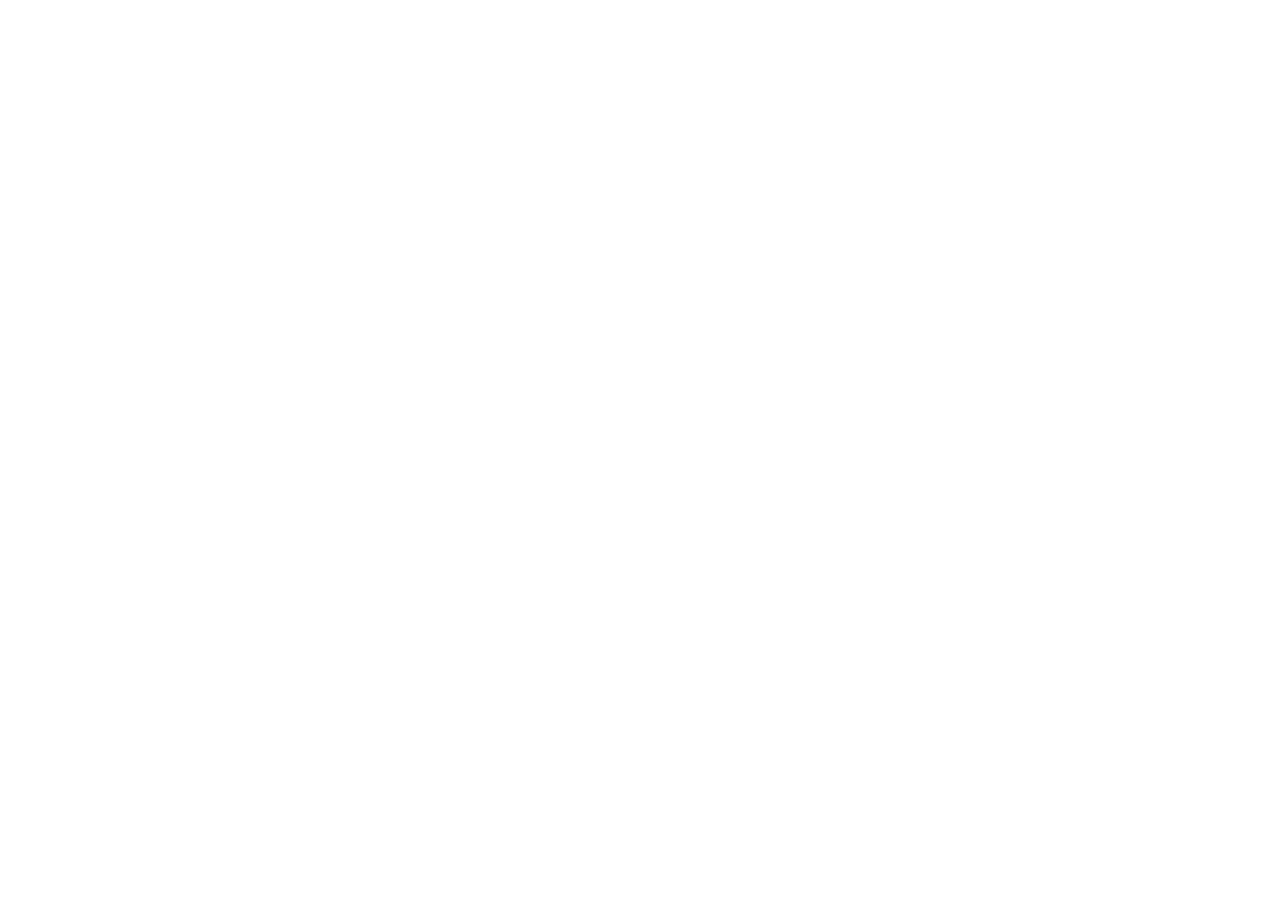
==== public/index.html @ 6faf71b3 "Added layering order on sort. However, need to implement it in the initialization logic" ====
<!DOCTYPE html>
<html lang="EN">
  <head>
    <title>Assignment One</title>
    <meta charset="UTF-8">
    <meta name=description content="">
    <meta name=viewport content="width=device-width, initial-scale=1">
    <meta name="viewport" content="width=device-width, initial-scale=1.0">
    <!-- Bootstrap CSS -->
    <link href="components/bootstrap/dist/css/bootstrap.min.css" rel="stylesheet" media="screen">
    <link href='http://fonts.googleapis.com/css?family=Roboto:300' rel='stylesheet' type='text/css'>
    <link rel="stylesheet" type="text/css" href="stylesheets/style.css" />
    <link href='https://api.tiles.mapbox.com/mapbox.js/v1.6.1/mapbox.css' rel='stylesheet' />
    <link href="//netdna.bootstrapcdn.com/font-awesome/4.0.3/css/font-awesome.css" rel="stylesheet">
    <link rel="stylesheet" type="text/css" href="components/leaflet.markercluster/dist/MarkerCluster.Default.css">
  </head>
  <body>
    <div id="map"></div>
    <!-- jQuery -->
    <script src="components/jquery/jquery.min.js"></script>
    <!-- Bootstrap JavaScript -->
    <script src="components/bootstrap/dist/js/bootstrap.min.js"></script>
    <!-- D3.js -->
    <script src="components/d3/d3.min.js"></script>
    <!-- Mapbox.js -->
    <script src='https://api.tiles.mapbox.com/mapbox.js/v1.6.1/mapbox.js'></script>
    <!-- Leaflet MarkerCluster -->
    <script src="components/leaflet.markercluster/dist/leaflet.markercluster.js"></script>
    <!-- HTML5 Sortable -->
    <script src="components/html5sortable/jquery.sortable.js"></script>
    <!-- Arc.js -->
    <script src="javascripts/arcjs/arc.js"></script>
    <!-- Main JavaScript File -->
    <script src="javascripts/controls.js"></script>
    <script src="javascripts/app.js"></script>
  </body>
</html>
---- public/stylesheets/style.css ----
body {
 margin: 0;
 padding: 0;
}

a {
  color: #00B7FF;
}

#map{
  position: absolute;
  top: 0px;
  left: 0px;
  height: 100%;
  width: 100%;
}

.toggleLayer{
  padding: 0;
  list-style-type: none;
  width: 150px;
  box-shadow: 0 1px 5px rgba(0, 0, 0, .3);
  font-family: 'Roboto', sans-serif;
  border-radius: 3px;
  font-size: 85%;
}

.toggleLayer li{
  height: 40px;
  background-color: #fff ;
  padding: 13px 10px 10px 10px;
  color: black;
  box-sizing: border-box;
  border-bottom: solid 1px gainsboro;
  text-align: center;
  line-height: 100%;
}

.toggle:hover{
  background-color: #3887BE;
  color: white;
  cursor: move;
}

.toggle.active{
  background-color: #3887BE;
  color: white;
}

#header{
  background-color: rgba(40,53,61,1);
  color: white;
  border: none;
  border-radius: 3px 3px 0px 0px;
}

#add-layer{
  color: rgba(0,0,0,.5);
  background-color: rgba(220, 220, 220, 0.90);
  /*margin-top: 5px;*/
  border: none;
}

#add-layer:hover{
  background-color: rgba(200, 200, 200, 0.90);
  cursor: pointer;
}
---- public/components/leaflet.markercluster/dist/MarkerCluster.Default.css ----
.marker-cluster-small {
	background-color: rgba(181, 226, 140, 0.6);
	}
.marker-cluster-small div {
	background-color: rgba(110, 204, 57, 0.6);
	}

.marker-cluster-medium {
	background-color: rgba(241, 211, 87, 0.6);
	}
.marker-cluster-medium div {
	background-color: rgba(240, 194, 12, 0.6);
	}

.marker-cluster-large {
	background-color: rgba(253, 156, 115, 0.6);
	}
.marker-cluster-large div {
	background-color: rgba(241, 128, 23, 0.6);
	}

	/* IE 6-8 fallback colors */
.leaflet-oldie .marker-cluster-small {
	background-color: rgb(181, 226, 140);
	}
.leaflet-oldie .marker-cluster-small div {
	background-color: rgb(110, 204, 57);
	}

.leaflet-oldie .marker-cluster-medium {
	background-color: rgb(241, 211, 87);
	}
.leaflet-oldie .marker-cluster-medium div {
	background-color: rgb(240, 194, 12);
	}

.leaflet-oldie .marker-cluster-large {
	background-color: rgb(253, 156, 115);
	}
.leaflet-oldie .marker-cluster-large div {
	background-color: rgb(241, 128, 23);
}

.marker-cluster {
	background-clip: padding-box;
	border-radius: 20px;
	}
.marker-cluster div {
	width: 30px;
	height: 30px;
	margin-left: 5px;
	margin-top: 5px;

	text-align: center;
	border-radius: 15px;
	font: 12px "Helvetica Neue", Arial, Helvetica, sans-serif;
	}
.marker-cluster span {
	line-height: 30px;
	}
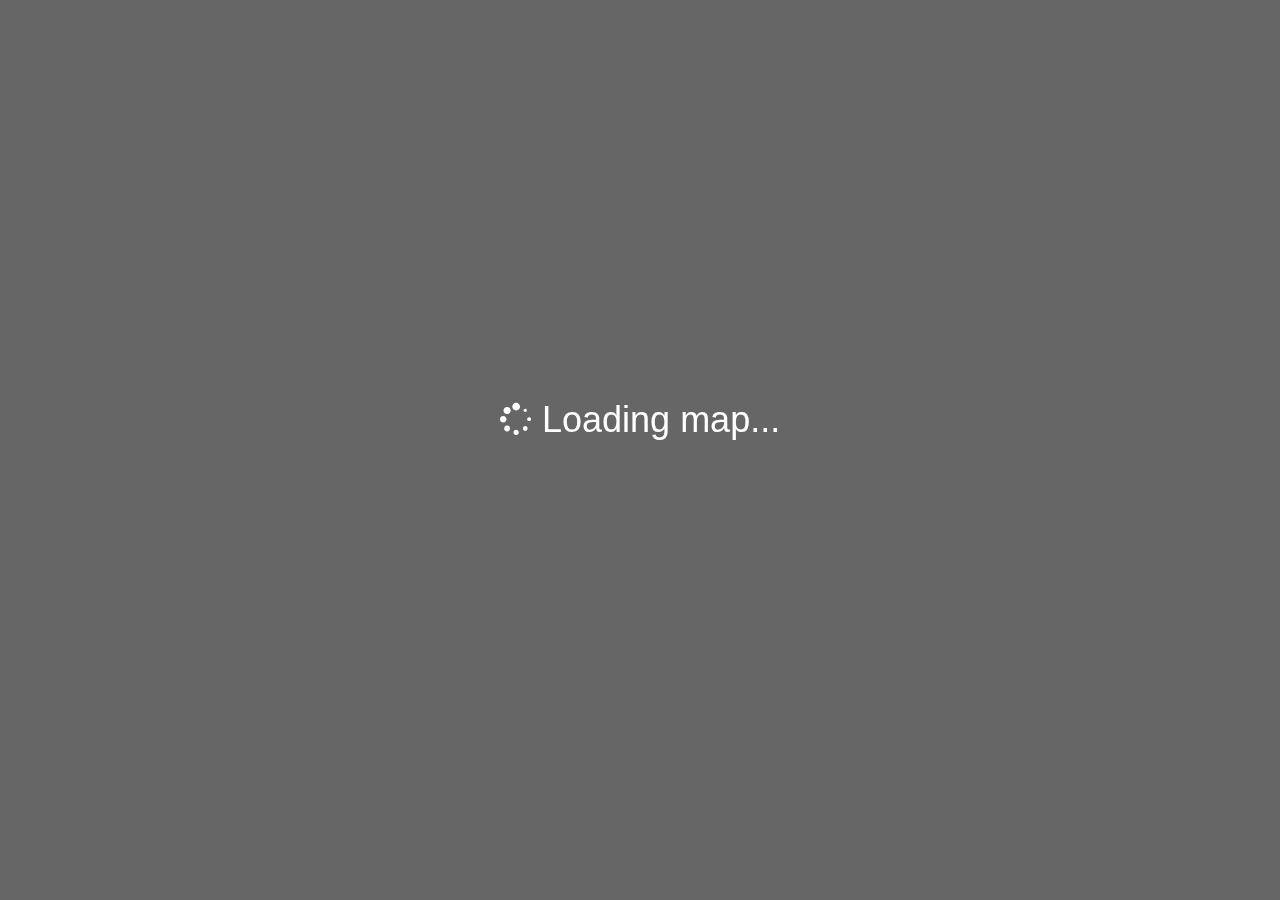
==== commit 66c3d3d9: "Added loading overlay and line layer prototype" ====
--- a/public/index.html
+++ b/public/index.html
@@ -13,8 +13,13 @@
     <link href='https://api.tiles.mapbox.com/mapbox.js/v1.6.1/mapbox.css' rel='stylesheet' />
     <link href="//netdna.bootstrapcdn.com/font-awesome/4.0.3/css/font-awesome.css" rel="stylesheet">
     <link rel="stylesheet" type="text/css" href="components/leaflet.markercluster/dist/MarkerCluster.Default.css">
+    <link rel="stylesheet" type="text/css" href="components/font-awesome/css/font-awesome.min.css">
+    <link rel="stylesheet" type="text/css" href="components/Leaflet.awesome-markers/dist/leaflet.awesome-markers.css">
   </head>
   <body>
+    <div id="loadingOverlay">
+        <h1><i class="fa fa-spinner fa-spin"></i> Loading map...</h1>
+    </div>
     <div id="map"></div>
     <!-- jQuery -->
     <script src="components/jquery/jquery.min.js"></script>
@@ -22,6 +27,7 @@
     <script src="components/bootstrap/dist/js/bootstrap.min.js"></script>
     <!-- D3.js -->
     <script src="components/d3/d3.min.js"></script>
+    <script src="javascripts/colorbrewer.js"></script>
     <!-- Mapbox.js -->
     <script src='https://api.tiles.mapbox.com/mapbox.js/v1.6.1/mapbox.js'></script>
     <!-- Leaflet MarkerCluster -->
@@ -30,7 +36,13 @@
     <script src="components/html5sortable/jquery.sortable.js"></script>
     <!-- Arc.js -->
     <script src="javascripts/arcjs/arc.js"></script>
+    <!-- Awesome Markers -->
+    <script src="components/Leaflet.awesome-markers/dist/leaflet.awesome-markers.min.js"></script>
+    <!-- Underscore.js -->
+    <script src="components/underscore/underscore-min.js"></script>
     <!-- Main JavaScript File -->
+    <script src="description.js"></script>
+    <script src="hourlyAverage.js"></script>
     <script src="javascripts/controls.js"></script>
     <script src="javascripts/app.js"></script>
   </body>
--- a/public/stylesheets/style.css
+++ b/public/stylesheets/style.css
@@ -18,7 +18,7 @@
 .toggleLayer{
   padding: 0;
   list-style-type: none;
-  width: 150px;
+  width: 200px;
   box-shadow: 0 1px 5px rgba(0, 0, 0, .3);
   font-family: 'Roboto', sans-serif;
   border-radius: 3px;
@@ -34,35 +34,202 @@
   border-bottom: solid 1px gainsboro;
   text-align: center;
   line-height: 100%;
+  border: solid #fff 1px;
 }
 
 .toggle:hover{
-  background-color: #3887BE;
-  color: white;
+  border-color: #3887BE;
+  color: #007AFF;
   cursor: move;
 }
 
 .toggle.active{
   background-color: #3887BE;
+  border-color: #3887BE;
   color: white;
 }
 
 #header{
   background-color: rgba(40,53,61,1);
   color: white;
-  border: none;
+  border-color: rgba(40,53,61,1);
   border-radius: 3px 3px 0px 0px;
 }
 
 #add-layer{
   color: rgba(0,0,0,.5);
   background-color: rgba(220, 220, 220, 0.90);
+  border-color: rgba(220, 220, 220, 0.90);
   /*margin-top: 5px;*/
-  border: none;
 }
 
 #add-layer:hover{
   background-color: rgba(200, 200, 200, 0.90);
+  border-color: rgba(200, 200, 200, 0.90);
   cursor: pointer;
 }
 
+.infoWindow {
+  /*display: none;*/
+  padding: 10px 15px;
+  background: rgba(255,255,255, 0.9);
+  width: 350px;
+  height: 450px;
+  box-shadow: 0 1px 5px rgba(0, 0, 0, .3);
+  font-family: 'Roboto', sans-serif;
+  border-radius: 3px;
+}
+
+#usageChart {
+  height: 100%;
+}
+
+.legend-title{
+  font-size: 80%;
+}
+
+.line{
+  fill: black;
+  stroke-width: 4px;
+}
+
+.line.arrivals{
+  stroke: #2c826b;
+}
+
+path.line{
+  fill: none;
+}
+
+.line.departures{
+  stroke: #df6342;
+}
+
+.area{
+  opacity: 0.15;
+}
+
+.area.arrivals {
+  fill: #2c826b;
+}
+
+.area.departures {
+  fill: #df6342;
+}
+
+#usageChart .axis{
+  fill: none;
+  stroke: black;
+  shape-rendering: crispEdges;
+}
+
+#usageChart .axis text{
+  font-family: 'Roboto' sans-serif;
+  font-size: 11px;
+}
+
+.contextMenu {
+  border-radius: 3px;
+  text-align: center;
+  display: none;
+  position: absolute;
+  width: 150px;
+  background: rgb(255,255,255);
+  box-shadow: 0 1px 5px rgba(0, 0, 0, .3);
+  z-index: 9999;
+  font-family: 'Roboto' sans-serif;
+  font-size: 85%;
+}
+
+.contextMenu div{
+  padding: 10px 10px;
+  height: 35px;
+  line-height: 100%;
+}
+
+.contextMenu div:hover{
+  cursor: pointer;
+  background-color: gainsboro;
+}
+
+.overlay {
+  width: 100%;
+  height: 100%;
+  z-index: 9998;
+}
+
+.chloroControl{
+  padding: 0;
+  list-style-type: none;
+  width: 200px;
+  box-shadow: 0 1px 5px rgba(0, 0, 0, .3);
+  font-family: 'Roboto', sans-serif;
+  border-radius: 3px;
+  font-size: 85%;
+}
+
+.chloroControl #header{
+  text-align: center;
+  height: 40px;
+}
+
+.chloroControl div{
+  height: 100%;
+  background-color: #fff ;
+  padding: 13px 10px 10px 10px;
+  color: black;
+  box-sizing: border-box;
+  border-bottom: solid 1px gainsboro;
+  line-height: 100%;
+  border: solid #fff 1px;
+}
+
+.chloroControl .control-label{
+  text-align: left;
+}
+
+.chloroControl .form-control{
+  margin-bottom: 5px;
+}
+
+#detailMap {
+  padding: 0;
+  list-style-type: none;
+  width: 250px;
+  height: 250px;
+  box-shadow: 0 1px 5px rgba(0, 0, 0, .3);
+  font-family: 'Roboto', sans-serif;
+  border-radius: 3px;
+  font-size: 85%;
+  border: solid black 1px;
+}
+
+#detailMap #minimap{
+  border-radius: 3px;
+  background-color: white;
+  height: 100%;
+  width: 100%;
+}
+
+#detailMap .mapbox-control-info{
+  display: none;
+}
+
+#loadingOverlay {
+  position: absolute;
+  top: 0;
+  left: 0;
+  width: 100%;
+  height: 100%;
+  background-color: rgba(0,0,0, .6);
+  z-index: 99999;
+}
+
+#loadingOverlay h1 {
+  color: white;
+  position: fixed;
+  top: 50%;
+  left: 50%;
+  margin-top: -50px;
+  margin-left: -140px;
+}--- a/public/components/Leaflet.awesome-markers/dist/leaflet.awesome-markers.css
+++ b/public/components/Leaflet.awesome-markers/dist/leaflet.awesome-markers.css
@@ -0,0 +1,88 @@
+/* 
+Author: L. Voogdt
+License: MIT
+Version: 1.0
+*/
+
+/* Marker setup */
+.awesome-marker {
+  background: url('images/markers-soft.png') no-repeat 0 0;
+  width: 35px;
+  height: 46px;
+  position:absolute;
+  left:0;
+  top:0;
+  display: block;
+  text-align: center;
+}
+
+.awesome-marker-shadow {
+  background: url('images/markers-shadow.png') no-repeat 0 0;
+  width: 36px;
+  height: 16px;
+}
+
+/* Retina displays */
+@media (min--moz-device-pixel-ratio: 1.5),(-o-min-device-pixel-ratio: 3/2),
+(-webkit-min-device-pixel-ratio: 1.5),(min-device-pixel-ratio: 1.5),(min-resolution: 1.5dppx) {
+ .awesome-marker {
+  background-image: url('images/markers-soft@2x.png');
+  background-size: 360px 46px;
+ }
+ .awesome-marker-shadow {
+  background-image: url('images/markers-shadow@2x.png');
+  background-size: 35px 16px;
+ }
+}
+
+.awesome-marker i {
+  color: #333;
+  margin-top: 10px;
+  display: inline-block;
+  font-size: 14px;
+}
+
+.awesome-marker .icon-white {
+  color: #fff;
+}
+
+/* Colors */
+.awesome-marker-icon-red {
+  background-position: 0 0;
+}
+
+.awesome-marker-icon-darkred {
+  background-position: -180px 0;
+}
+
+.awesome-marker-icon-orange {
+  background-position: -36px 0;
+}
+
+.awesome-marker-icon-green {
+  background-position: -72px 0;
+}
+
+.awesome-marker-icon-darkgreen {
+  background-position: -252px 0;
+}
+
+.awesome-marker-icon-blue {
+  background-position: -108px 0;
+}
+
+.awesome-marker-icon-darkblue {
+  background-position: -216px 0;
+}
+
+.awesome-marker-icon-purple {
+  background-position: -144px 0;
+}
+
+.awesome-marker-icon-darkpurple {
+  background-position: -288px 0;
+}
+
+.awesome-marker-icon-cadetblue {
+  background-position: -324px 0;
+}